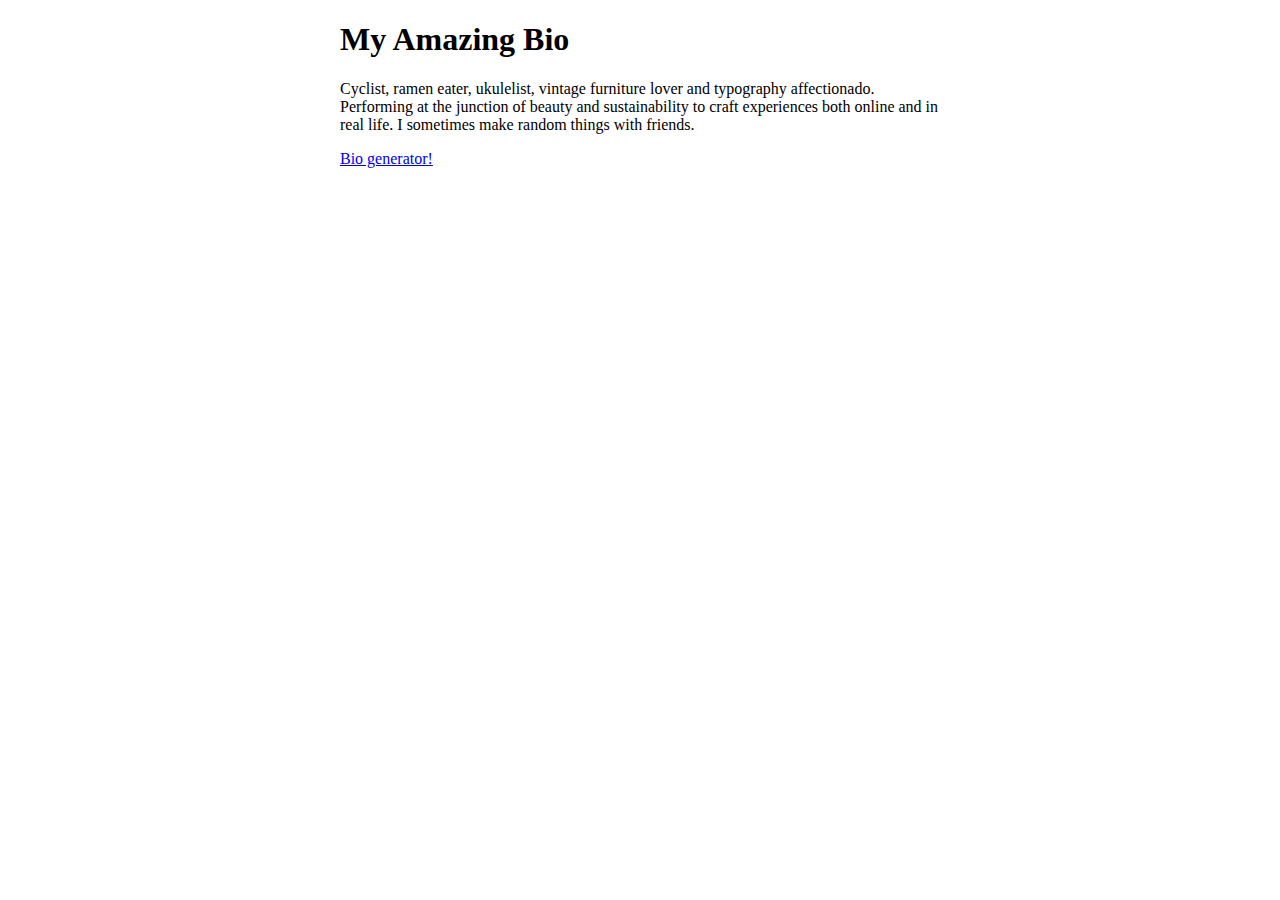
==== fonttest/index.html @ de33afe2 "added fonttest" ====
<!doctype html>
<html lang="en">
<head>
	<meta charset="UTF-8">
	<title>Font Test Page</title>
	<link href="styles.css" rel="stylesheet">
</head>

<body>

	<h1>My Amazing Bio</h1>

	<p>Cyclist, ramen eater, ukulelist, vintage furniture lover and typography affectionado. Performing at the junction of beauty and sustainability to craft experiences both online and in real life. I sometimes make random things with friends.</p>

	<p><a href="https://tautau.co/designer-bio">Bio generator!</a></p>

</body>
</html>
---- fonttest/styles.css ----
body {
    max-width: 600px;
    margin: auto;
}
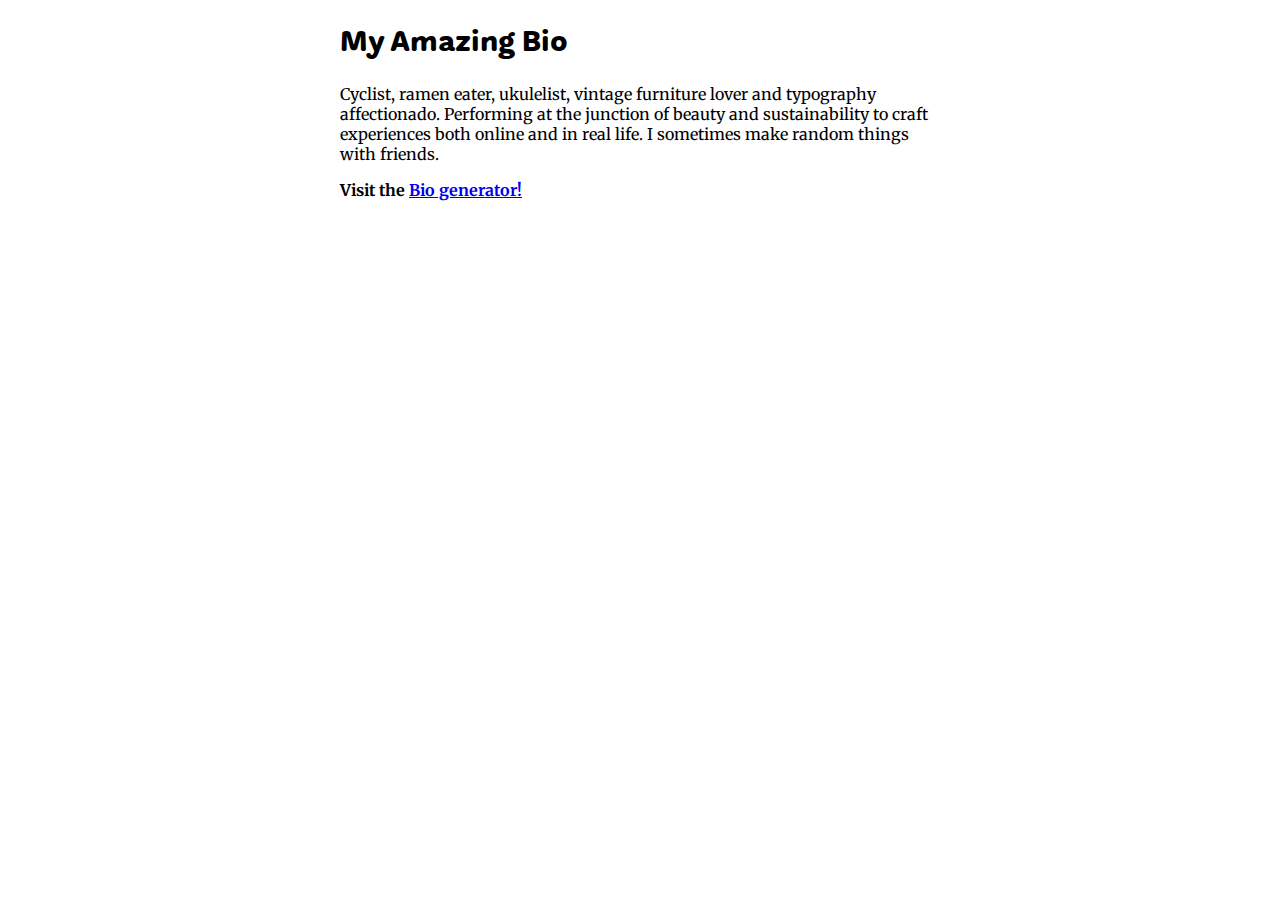
==== commit 97ae46fd: "added google fonts" ====
--- a/fonttest/index.html
+++ b/fonttest/index.html
@@ -3,6 +3,13 @@
 <head>
 	<meta charset="UTF-8">
 	<title>Font Test Page</title>
+
+	<!-- Google fonts -->
+	<link rel="preconnect" href="https://fonts.googleapis.com">
+	<link rel="preconnect" href="https://fonts.gstatic.com" crossorigin>
+	<link href="https://fonts.googleapis.com/css2?family=Merriweather:wght@400;700&display=swap" rel="stylesheet">
+
+	<!-- My Styles -->
 	<link href="styles.css" rel="stylesheet">
 </head>
 
@@ -11,8 +18,8 @@
 	<h1>My Amazing Bio</h1>
 
 	<p>Cyclist, ramen eater, ukulelist, vintage furniture lover and typography affectionado. Performing at the junction of beauty and sustainability to craft experiences both online and in real life. I sometimes make random things with friends.</p>
-
-	<p><a href="https://tautau.co/designer-bio">Bio generator!</a></p>
-
+	<footer>
+		<p>Visit the <a href="https://tautau.co/designer-bio">Bio generator!</a></p>
+	</footer>
 </body>
 </html>
--- a/fonttest/styles.css
+++ b/fonttest/styles.css
@@ -1,4 +1,38 @@
+@font-face {
+    font-family: 'freightround_probold';
+    src: url('fonts/freightroundprobold-webfont.woff2') format('woff2'),
+         url('fonts/freightroundprobold-webfont.woff') format('woff');
+    font-weight: normal;
+    font-style: normal;
+}
+
+/* @font-face {
+    font-family: 'freightround_probook';
+    src: url('fonts/freightroundprobook-webfont.woff2') format('woff2'),
+         url('fonts/freightroundprobook-webfont.woff') format('woff');
+    font-weight: normal;
+    font-style: normal;
+} */
+
+/* @font-face {
+    font-family: 'freightround_prolight';
+    src: url('fonts/freightroundprolight-webfont.woff2') format('woff2'),
+         url('fonts/freightroundprolight-webfont.woff') format('woff');
+    font-weight: normal;
+    font-style: normal;
+} */
+
 body {
     max-width: 600px;
     margin: auto;
+    font-family: 'Merriweather', serif;
+    font-weight: 400;
+}
+
+h1 {
+    font-family: "freightround_probold", Arial, sans-serif;
+}
+
+footer p {
+    font-weight: 700;
 }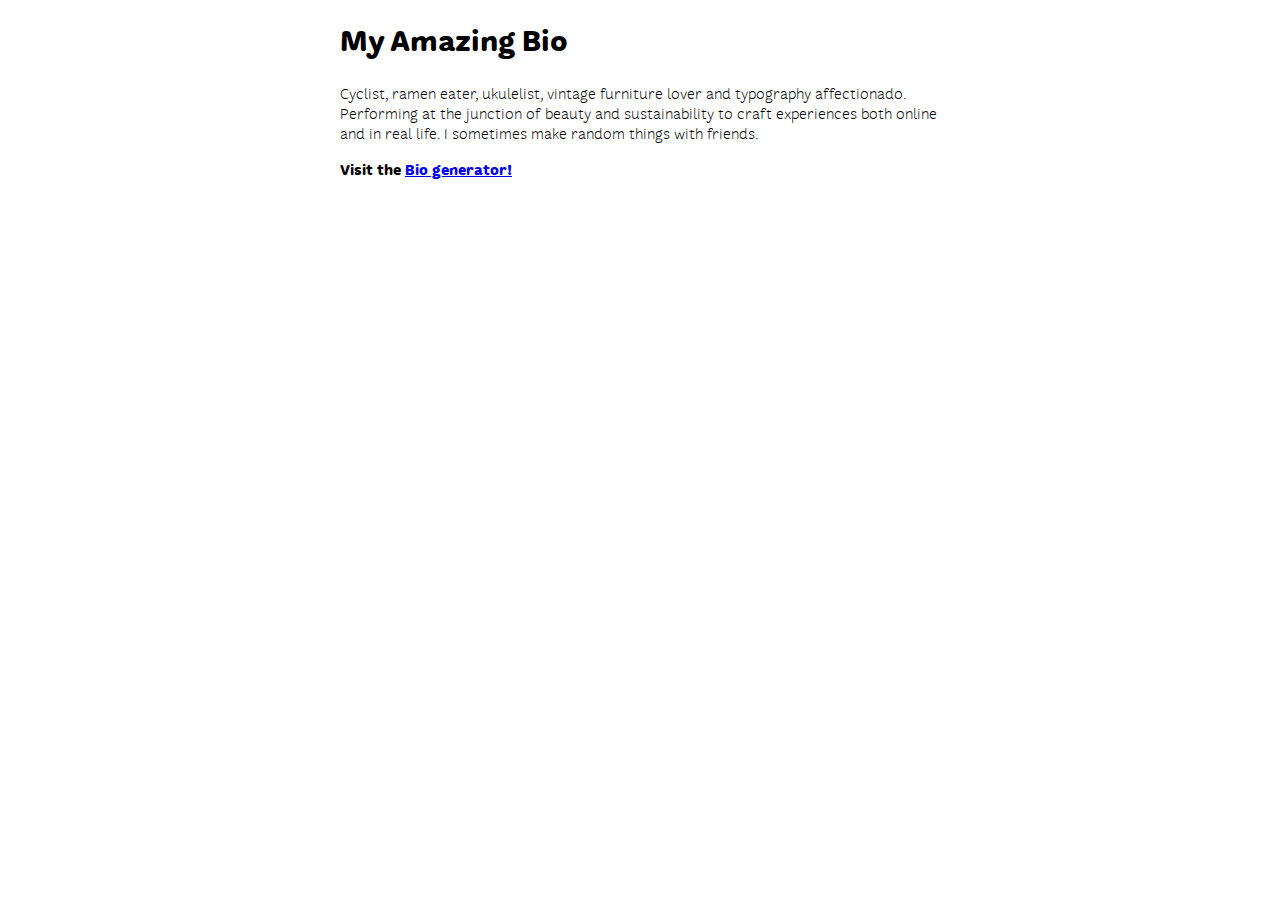
==== commit 81fb7bbb: "switched from google fonts to local fonts" ====
--- a/fonttest/index.html
+++ b/fonttest/index.html
@@ -5,9 +5,10 @@
 	<title>Font Test Page</title>
 
 	<!-- Google fonts -->
-	<link rel="preconnect" href="https://fonts.googleapis.com">
-	<link rel="preconnect" href="https://fonts.gstatic.com" crossorigin>
-	<link href="https://fonts.googleapis.com/css2?family=Merriweather:wght@400;700&display=swap" rel="stylesheet">
+
+
+	<!-- Font Awesome -->
+	<link rel="stylesheet" href="https://use.fontawesome.com/releases/v5.8.1/css/all.css" integrity="sha384-50oBUHEmvpQ+1lW4y57PTFmhCaXp0ML5d60M1M7uH2+nqUivzIebhndOJK28anvf" crossorigin="anonymous">
 
 	<!-- My Styles -->
 	<link href="styles.css" rel="stylesheet">
@@ -18,6 +19,11 @@
 	<h1>My Amazing Bio</h1>
 
 	<p>Cyclist, ramen eater, ukulelist, vintage furniture lover and typography affectionado. Performing at the junction of beauty and sustainability to craft experiences both online and in real life. I sometimes make random things with friends.</p>
+
+	<div class="icons">
+		<i class="fas fa-toilet-paper"></i> <i class="fas fa-toilet"></i>
+	</div>
+
 	<footer>
 		<p>Visit the <a href="https://tautau.co/designer-bio">Bio generator!</a></p>
 	</footer>
--- a/fonttest/styles.css
+++ b/fonttest/styles.css
@@ -14,18 +14,18 @@
     font-style: normal;
 } */
 
-/* @font-face {
+@font-face {
     font-family: 'freightround_prolight';
     src: url('fonts/freightroundprolight-webfont.woff2') format('woff2'),
          url('fonts/freightroundprolight-webfont.woff') format('woff');
     font-weight: normal;
     font-style: normal;
-} */
+}
 
 body {
     max-width: 600px;
     margin: auto;
-    font-family: 'Merriweather', serif;
+    font-family: 'freightround_prolight';
     font-weight: 400;
 }
 
@@ -34,5 +34,10 @@
 }
 
 footer p {
-    font-weight: 700;
+    font-family: "freightround_probold", Arial, sans-serif;
+}
+
+.icons {
+    font-size: 32px;
+    color: pink;
 }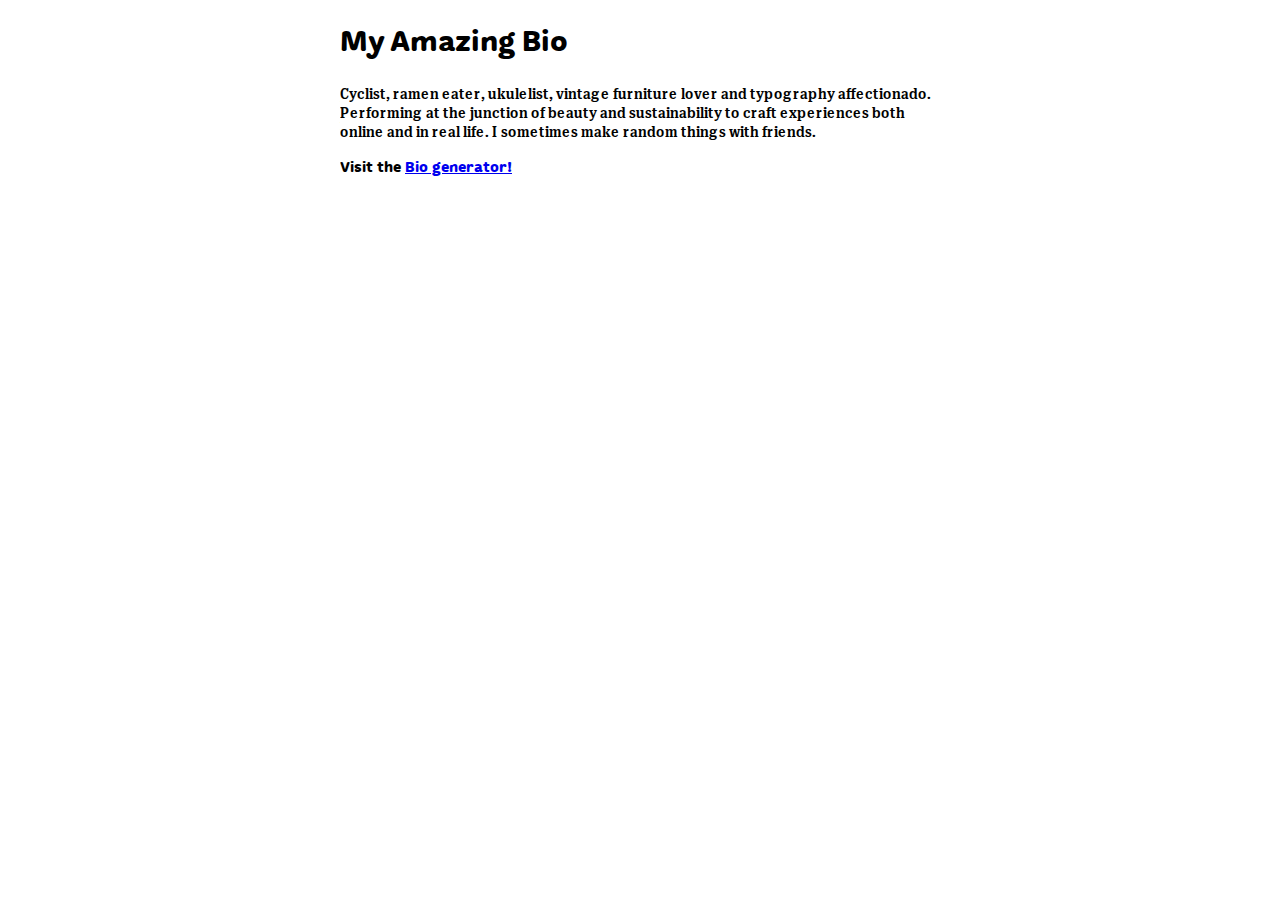
==== commit 3b59b2d3: "added variable fonts" ====
--- a/fonttest/index.html
+++ b/fonttest/index.html
@@ -5,7 +5,9 @@
 	<title>Font Test Page</title>
 
 	<!-- Google fonts -->
-
+	<link rel="preconnect" href="https://fonts.googleapis.com">
+	<link rel="preconnect" href="https://fonts.gstatic.com" crossorigin>
+	<link href="https://fonts.googleapis.com/css2?family=Montserrat:ital,wght@0,100..0,900..1,100..1,900&display=swap" rel="stylesheet">
 
 	<!-- Font Awesome -->
 	<link rel="stylesheet" href="https://use.fontawesome.com/releases/v5.8.1/css/all.css" integrity="sha384-50oBUHEmvpQ+1lW4y57PTFmhCaXp0ML5d60M1M7uH2+nqUivzIebhndOJK28anvf" crossorigin="anonymous">
--- a/fonttest/styles.css
+++ b/fonttest/styles.css
@@ -22,11 +22,23 @@
     font-style: normal;
 }
 
+@font-face {
+    font-family: 'Roboto Serif';
+    font-style: normal;
+    font-weight: 100 900;
+    font-display: swap;
+    src: url(fonts/RobotoSerif.woff2) format('woff2');
+}
+
 body {
     max-width: 600px;
     margin: auto;
-    font-family: 'freightround_prolight';
-    font-weight: 400;
+}
+
+p {
+    font-family: 'Roboto Serif';
+    font-weight: 512;
+    font-variation-settings: "wdth" 56.51, "opsz" 33.53, "GRAD" 0.67;
 }
 
 h1 {
